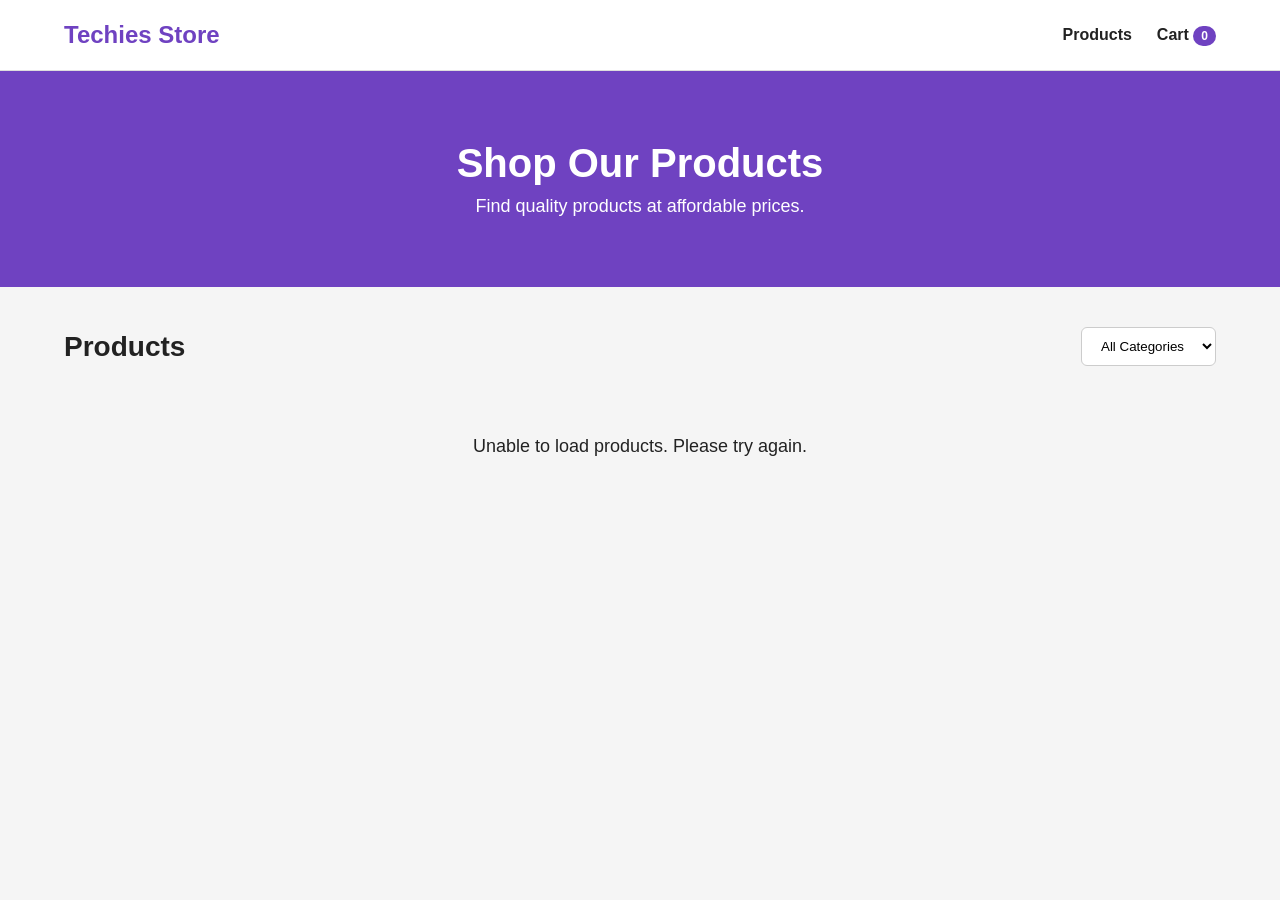
==== index.html @ d4d26d0e "Initial Techies Store frontend" ====
<!DOCTYPE html>
<html lang="en">

<head>
    <meta charset="UTF-8">

    <meta name="viewport" content="width=device-width, initial-scale=1.0">

    <meta name="description"
        content="Techies Store - Shop quality products online">

    <title>Techies Store | Products</title>

    <link rel="stylesheet" href="css/style.css">
</head>


<body>

    <!-- NAVBAR -->
    <header class="navbar">

        <div class="container nav-content">

            <a href="index.html" class="logo">
                Techies Store
            </a>

            <nav>
                <a href="index.html">Products</a>

                <a href="cart.html">
                    Cart
                    <span id="cart-count">0</span>
                </a>
            </nav>

        </div>

    </header>


    <!-- HERO -->
    <section class="hero">

        <div class="container">

            <h1>Shop Our Products</h1>

            <p>
                Find quality products at affordable prices.
            </p>

        </div>

    </section>


    <!-- PRODUCTS -->
    <main class="container products-section">

        <div class="section-header">

            <h2>Products</h2>

            <select id="category-filter">

                <option value="all">
                    All Categories
                </option>

            </select>

        </div>


        <div id="loading">
            Loading products...
        </div>


        <div
            id="products-container"
            class="products-grid">
        </div>

    </main>


    <script src="js/products.js"></script>

</body>


</html>
---- css/style.css ----
* {
    margin: 0;
    padding: 0;
    box-sizing: border-box;
}

body {
    font-family: Arial, Helvetica, sans-serif;
    background: #f5f5f5;
    color: #222;
}

.container {
    width: 90%;
    max-width: 1200px;
    margin: auto;
}


/* NAVBAR */

.navbar {
    background: #ffffff;
    border-bottom: 1px solid #ddd;
    position: sticky;
    top: 0;
    z-index: 1000;
}

.nav-content {
    min-height: 70px;

    display: flex;
    align-items: center;
    justify-content: space-between;
}

.logo {
    color: #6f42c1;
    font-size: 24px;
    font-weight: bold;
    text-decoration: none;
}

nav {
    display: flex;
    gap: 25px;
}

nav a {
    color: #222;
    text-decoration: none;
    font-weight: 600;
}

nav a:hover {
    color: #6f42c1;
}

#cart-count {
    background: #6f42c1;
    color: white;
    padding: 3px 8px;
    border-radius: 20px;
    font-size: 12px;
}


/* HERO */

.hero {
    background: #6f42c1;
    color: white;
    padding: 70px 0;
    text-align: center;
}

.hero h1 {
    font-size: 40px;
    margin-bottom: 10px;
}

.hero p {
    font-size: 18px;
}


/* PRODUCTS */

.products-section {
    padding: 40px 0;
}

.section-header {
    display: flex;
    justify-content: space-between;
    align-items: center;
    margin-bottom: 30px;
}

.section-header h2 {
    font-size: 28px;
}

#category-filter {
    padding: 10px 15px;
    border: 1px solid #ccc;
    border-radius: 6px;
    background: white;
}


/* PRODUCT GRID */

.products-grid {
    display: grid;

    grid-template-columns:
        repeat(auto-fit, minmax(220px, 1fr));

    gap: 25px;
}


/* PRODUCT CARD */

.product-card {
    background: white;
    border-radius: 10px;
    overflow: hidden;

    box-shadow:
        0 3px 10px rgba(0, 0, 0, 0.08);

    transition: 0.3s;
}

.product-card:hover {
    transform: translateY(-5px);
}

.product-image {
    width: 100%;
    height: 230px;
    object-fit: contain;
    padding: 20px;
}

.product-content {
    padding: 20px;
}

.product-category {
    color: #6f42c1;
    font-size: 13px;
    text-transform: capitalize;
    margin-bottom: 8px;
}

.product-title {
    font-size: 16px;
    margin-bottom: 12px;

    display: -webkit-box;
    -webkit-line-clamp: 2;
    -webkit-box-orient: vertical;

    overflow: hidden;
}

.product-price {
    font-size: 20px;
    font-weight: bold;
    margin-bottom: 15px;
}

.add-cart {
    width: 100%;
    padding: 11px;

    border: none;
    border-radius: 6px;

    background: #6f42c1;
    color: white;

    cursor: pointer;
    font-weight: bold;
}

.add-cart:hover {
    background: #59339d;
}


/* LOADING */

#loading {
    text-align: center;
    padding: 40px;
    font-size: 18px;
}


/* RESPONSIVE */

@media (max-width: 600px) {

    .nav-content {
        flex-direction: column;
        gap: 15px;
        padding: 15px 0;
    }

    .section-header {
        flex-direction: column;
        align-items: flex-start;
        gap: 15px;
    }

    .hero h1 {
        font-size: 30px;
    }

}

/* =========================
   CART PAGE
========================= */

.cart-section {
    padding: 50px 0;
}

.clear-cart {
    border: none;
    background: #dc3545;
    color: white;
    padding: 10px 18px;
    border-radius: 6px;
    cursor: pointer;
}

.clear-cart:hover {
    background: #bb2d3b;
}


/* CART ITEM */

.cart-item {
    background: white;
    padding: 20px;

    margin-bottom: 15px;

    border-radius: 10px;

    display: grid;

    grid-template-columns:
        100px 1fr auto auto auto;

    gap: 20px;

    align-items: center;

    box-shadow:
        0 3px 10px rgba(0, 0, 0, 0.06);
}

.cart-item-image {
    width: 90px;
    height: 90px;

    object-fit: contain;
}

.cart-item-title {
    font-size: 16px;
    margin-bottom: 8px;
}

.cart-item-price {
    font-weight: bold;
}


/* QUANTITY */

.quantity-controls {
    display: flex;
    align-items: center;
    gap: 10px;
}

.quantity-controls button {
    width: 32px;
    height: 32px;

    border: 1px solid #ddd;

    background: white;

    border-radius: 5px;

    cursor: pointer;

    font-size: 18px;
}

.quantity-controls button:hover {
    background: #f0f0f0;
}

.quantity {
    min-width: 25px;
    text-align: center;
}


/* REMOVE */

.remove-item {
    border: none;

    background: #dc3545;

    color: white;

    padding: 8px 12px;

    border-radius: 5px;

    cursor: pointer;
}

.remove-item:hover {
    background: #bb2d3b;
}


/* CART SUMMARY */

.cart-summary {
    background: white;

    max-width: 450px;

    margin-left: auto;

    margin-top: 30px;

    padding: 25px;

    border-radius: 10px;

    box-shadow:
        0 3px 10px rgba(0, 0, 0, 0.08);
}

.cart-summary h2 {
    margin-bottom: 20px;
}

.summary-row,
.summary-total {
    display: flex;

    justify-content: space-between;

    margin-bottom: 15px;
}

.summary-total {
    font-size: 22px;
}

.checkout-button {
    display: block;

    text-align: center;

    background: #6f42c1;

    color: white;

    text-decoration: none;

    padding: 14px;

    border-radius: 6px;

    margin-top: 20px;

    font-weight: bold;
}

.checkout-button:hover {
    background: #59339d;
}


/* EMPTY CART */

.empty-cart {
    background: white;

    padding: 60px 20px;

    text-align: center;

    border-radius: 10px;
}

.empty-cart h2 {
    margin-bottom: 10px;
}

.shop-button {
    display: inline-block;

    margin-top: 20px;

    background: #6f42c1;

    color: white;

    padding: 12px 20px;

    border-radius: 6px;

    text-decoration: none;
}


/* MOBILE CART */

@media (max-width: 768px) {

    .cart-item {
        grid-template-columns: 80px 1fr;

        gap: 15px;
    }

    .cart-item-image {
        width: 70px;
        height: 70px;
    }

    .quantity-controls {
        grid-column: 2;
    }

    .remove-item {
        grid-column: 2;
        width: fit-content;
    }

}

/* =========================
   CHECKOUT
========================= */

.checkout-section {
    padding: 50px 0;
}

.checkout-section > h1 {
    margin-bottom: 30px;
}

.checkout-grid {
    display: grid;

    grid-template-columns:
        1fr 400px;

    gap: 30px;

    align-items: start;
}


/* FORM */

.checkout-form,
.checkout-summary {
    background: white;

    padding: 30px;

    border-radius: 10px;

    box-shadow:
        0 3px 10px rgba(0, 0, 0, 0.08);
}

.checkout-form h2,
.checkout-summary h2 {
    margin-bottom: 25px;
}

.form-group {
    margin-bottom: 20px;
}

.form-group label {
    display: block;

    margin-bottom: 8px;

    font-weight: bold;
}

.form-group input {
    width: 100%;

    padding: 13px;

    border: 1px solid #ccc;

    border-radius: 6px;

    font-size: 16px;

    outline: none;
}

.form-group input:focus {
    border-color: #6f42c1;
}


/* PAYMENT BUTTON */

.payment-button {
    width: 100%;

    padding: 14px;

    border: none;

    border-radius: 6px;

    background: #6f42c1;

    color: white;

    font-size: 16px;

    font-weight: bold;

    cursor: pointer;
}

.payment-button:hover {
    background: #59339d;
}


/* CHECKOUT ITEMS */

.checkout-item {
    display: flex;

    align-items: center;

    gap: 15px;

    padding: 12px 0;

    border-bottom: 1px solid #eee;
}

.checkout-item img {
    width: 60px;
    height: 60px;

    object-fit: contain;
}

.checkout-item-info {
    flex: 1;
}

.checkout-item-title {
    font-size: 14px;

    margin-bottom: 5px;
}

.checkout-item-quantity {
    font-size: 13px;

    color: #666;
}


/* CHECKOUT TOTAL */

.checkout-total {
    display: flex;

    justify-content: space-between;

    font-size: 22px;

    font-weight: bold;

    margin-top: 20px;
}


/* MOBILE */

@media (max-width: 800px) {

    .checkout-grid {
        grid-template-columns: 1fr;
    }

}
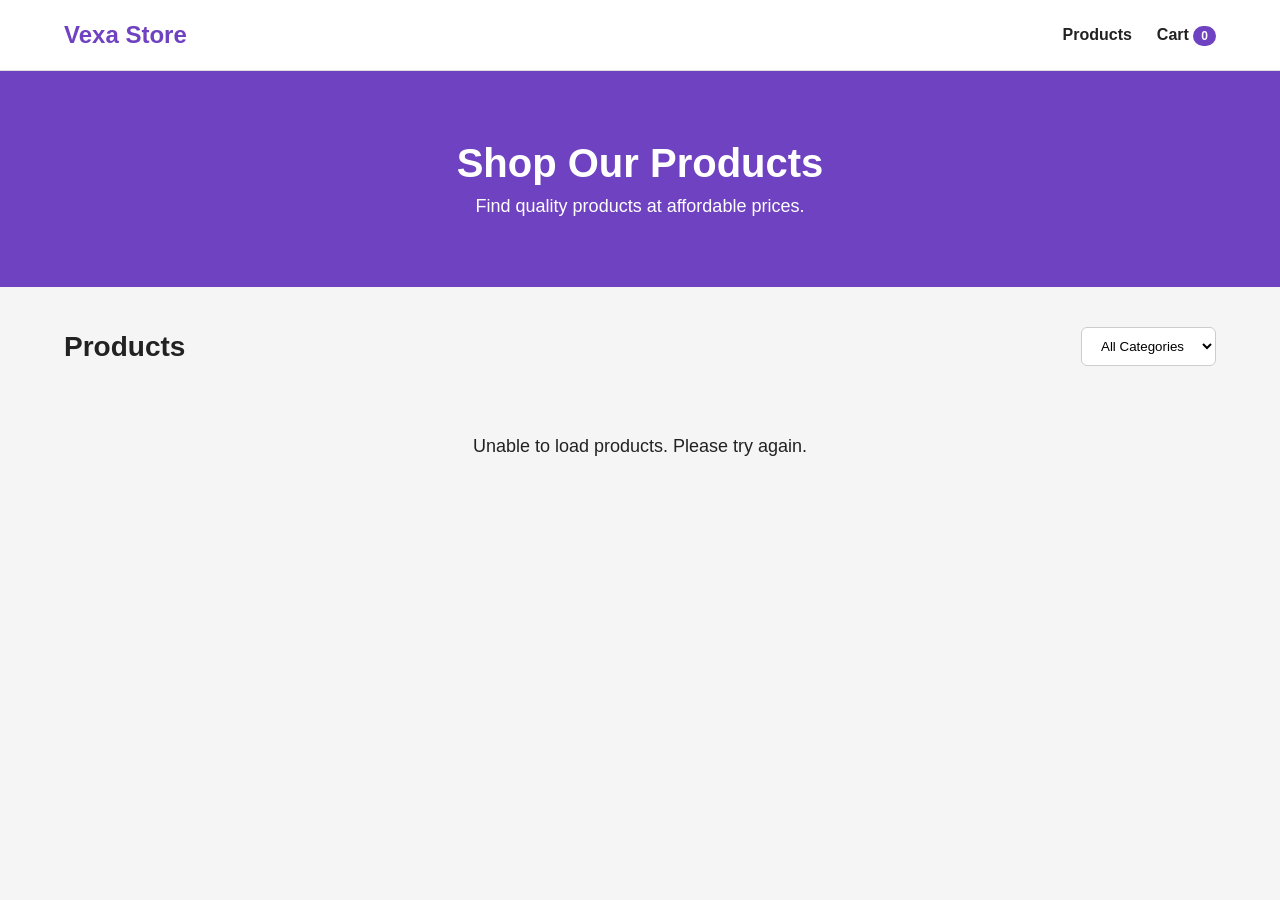
==== commit 6b2070a3: "updated project" ====
--- a/index.html
+++ b/index.html
@@ -9,7 +9,7 @@
     <meta name="description"
         content="Techies Store - Shop quality products online">
 
-    <title>Techies Store | Products</title>
+    <title>Vexa Store | Products</title>
 
     <link rel="stylesheet" href="css/style.css">
 </head>
@@ -23,7 +23,7 @@
         <div class="container nav-content">
 
             <a href="index.html" class="logo">
-                Techies Store
+                Vexa Store
             </a>
 
             <nav>
